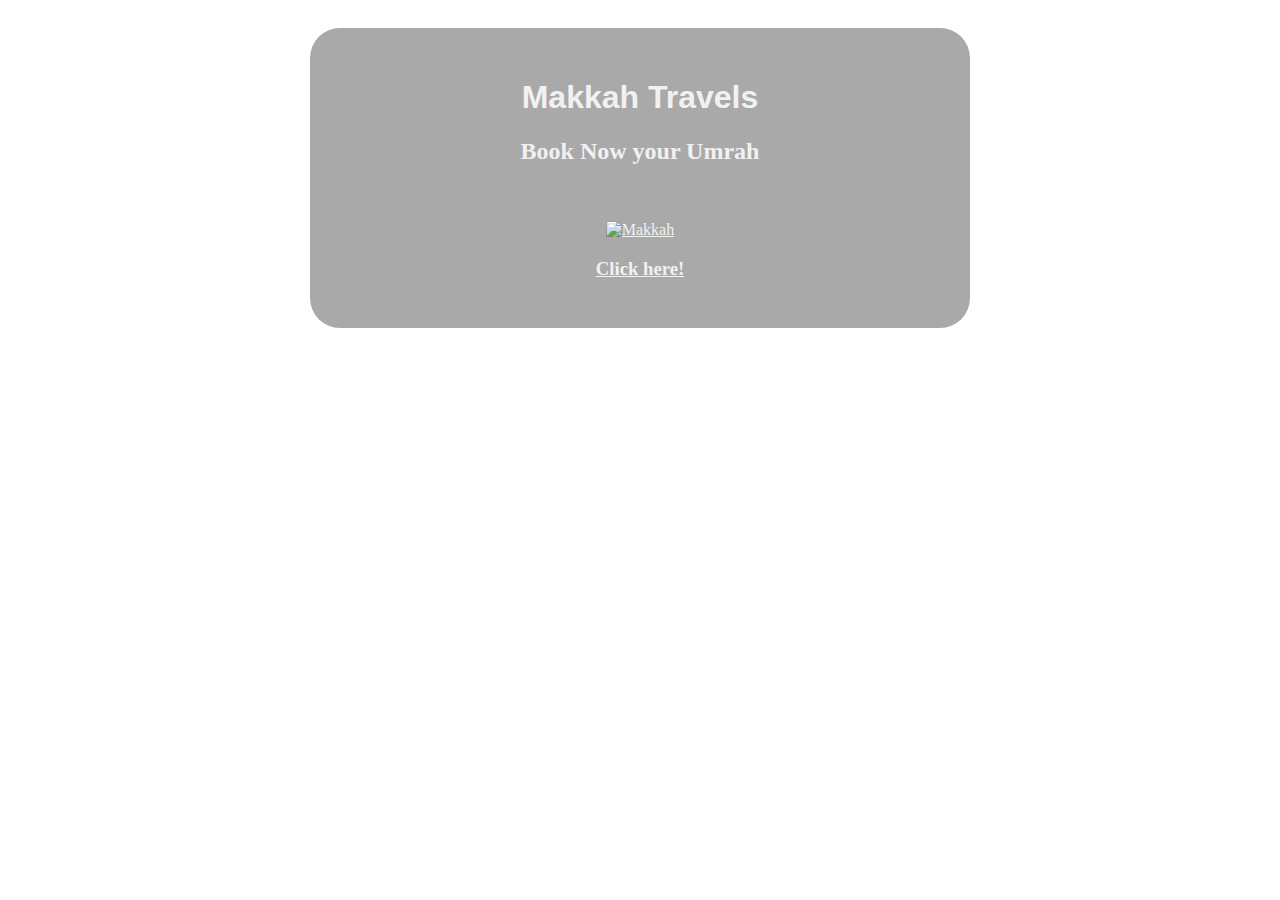
==== Homepage.html @ 0818f6be "Add files via upload" ====
<title>Homepage</title>
    <link rel="stylesheet" href="homepage-styles.css">
  </head>
  <body><div class="menu">
    <main>
    <h1>Makkah Travels</h1>

    <h2>Book Now your Umrah</h2>
<br>
<br>
<a href="../Umrah webpage/Reserver Form Style.html">
<img src="../../Html/Makkah prayer.jpg" alt="Makkah"></a>

    <h3><a href="../../Html/Umrah webpage/Reserver Form Style.html">Click here!</a></h3>

  </main>
  </div>
  </body>
</html>
---- homepage-styles.css ----
.menu{
    background-color: rgba(0, 0, 0, 0.336);
    max-width: 100%;
    margin-left: auto;
    margin-right: auto;
    max-width: 600px;
    padding: 30px;
    border-radius: 30px;
    }

body{
    padding: 20px;
    background-size: contain;
    background-position: center;
    background-image: url(https://www.ahstatic.com/photos/a5b9_ho_00_p_1024x768.jpg);} 

.homepage{text-align: left;
color: rgb(61, 61, 166);
}

h1,form, div, p, label{text-align: center;}

input{margin-top: 5;}

textarea{text-align: center;}

.email{margin-right: 30px;
margin-left: 30px;}

.date{margin-right: 90px;
margin-left: -30px;}

h1, label, p{font-family: 'Franklin Gothic Medium', 'Arial Narrow', Arial, sans-serif}

h1, h2, label, a{color: rgb(241, 241, 241);}

.butt{height: 30px;
      border-radius: 5px;
      background-color: rgba(195, 195, 195, 0.749);
      font-family: 'Franklin Gothic Medium', 'Arial Narrow', Arial, sans-serif;}
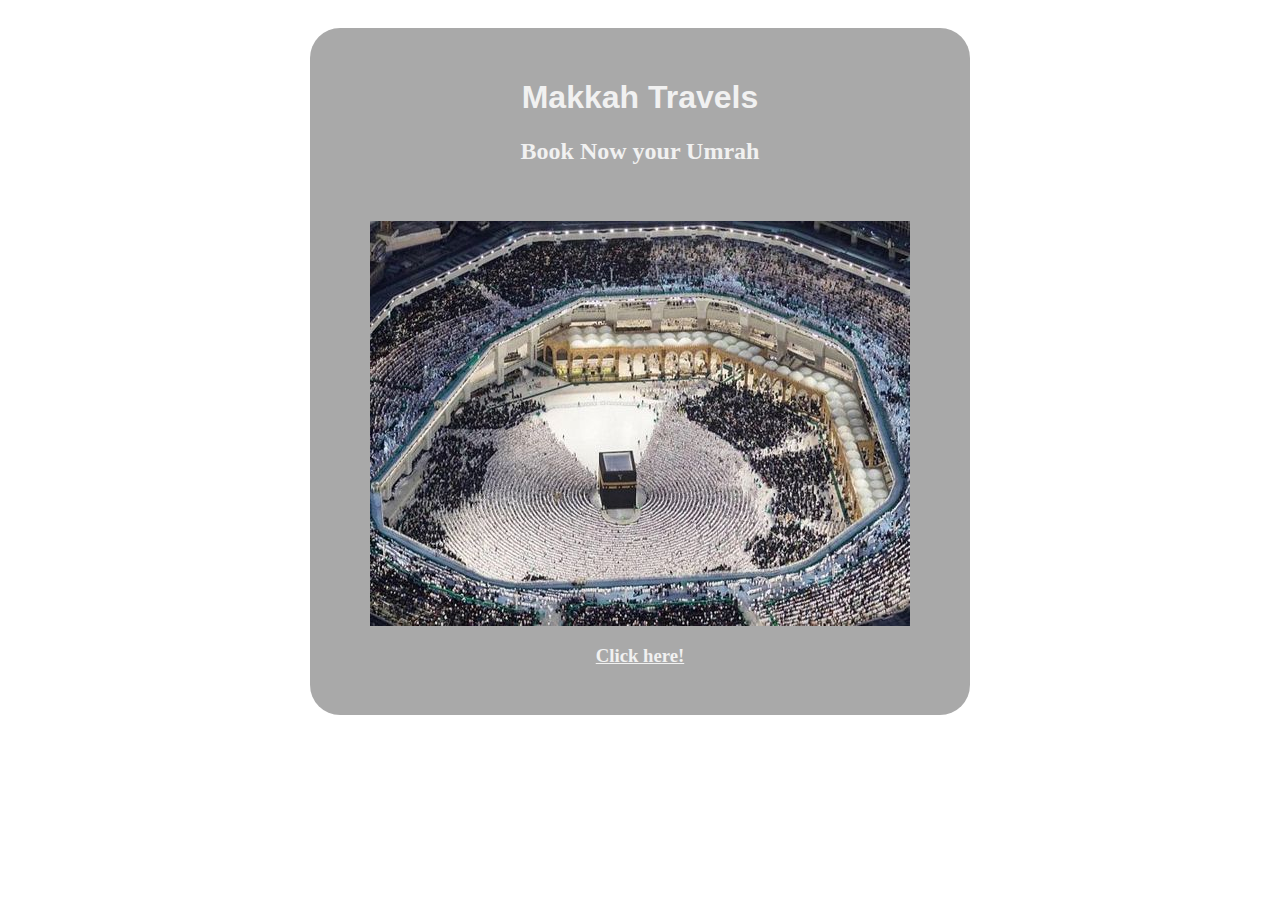
==== commit 65821a53: "Update Homepage.html" ====
--- a/Homepage.html
+++ b/Homepage.html
@@ -9,10 +9,10 @@
     <h2>Book Now your Umrah</h2>
 <br>
 <br>
-<a href="../Umrah webpage/Reserver Form Style.html">
-<img src="../../Html/Makkah prayer.jpg" alt="Makkah"></a>
+<a href="./Reserver Form Style.html">
+<img src="./Makkah-prayer.jpg" alt="Makkah"></a>
 
-    <h3><a href="../../Html/Umrah webpage/Reserver Form Style.html">Click here!</a></h3>
+    <h3><a href="./Reserver Form Style.html">Click here!</a></h3>
 
   </main>
   </div>
